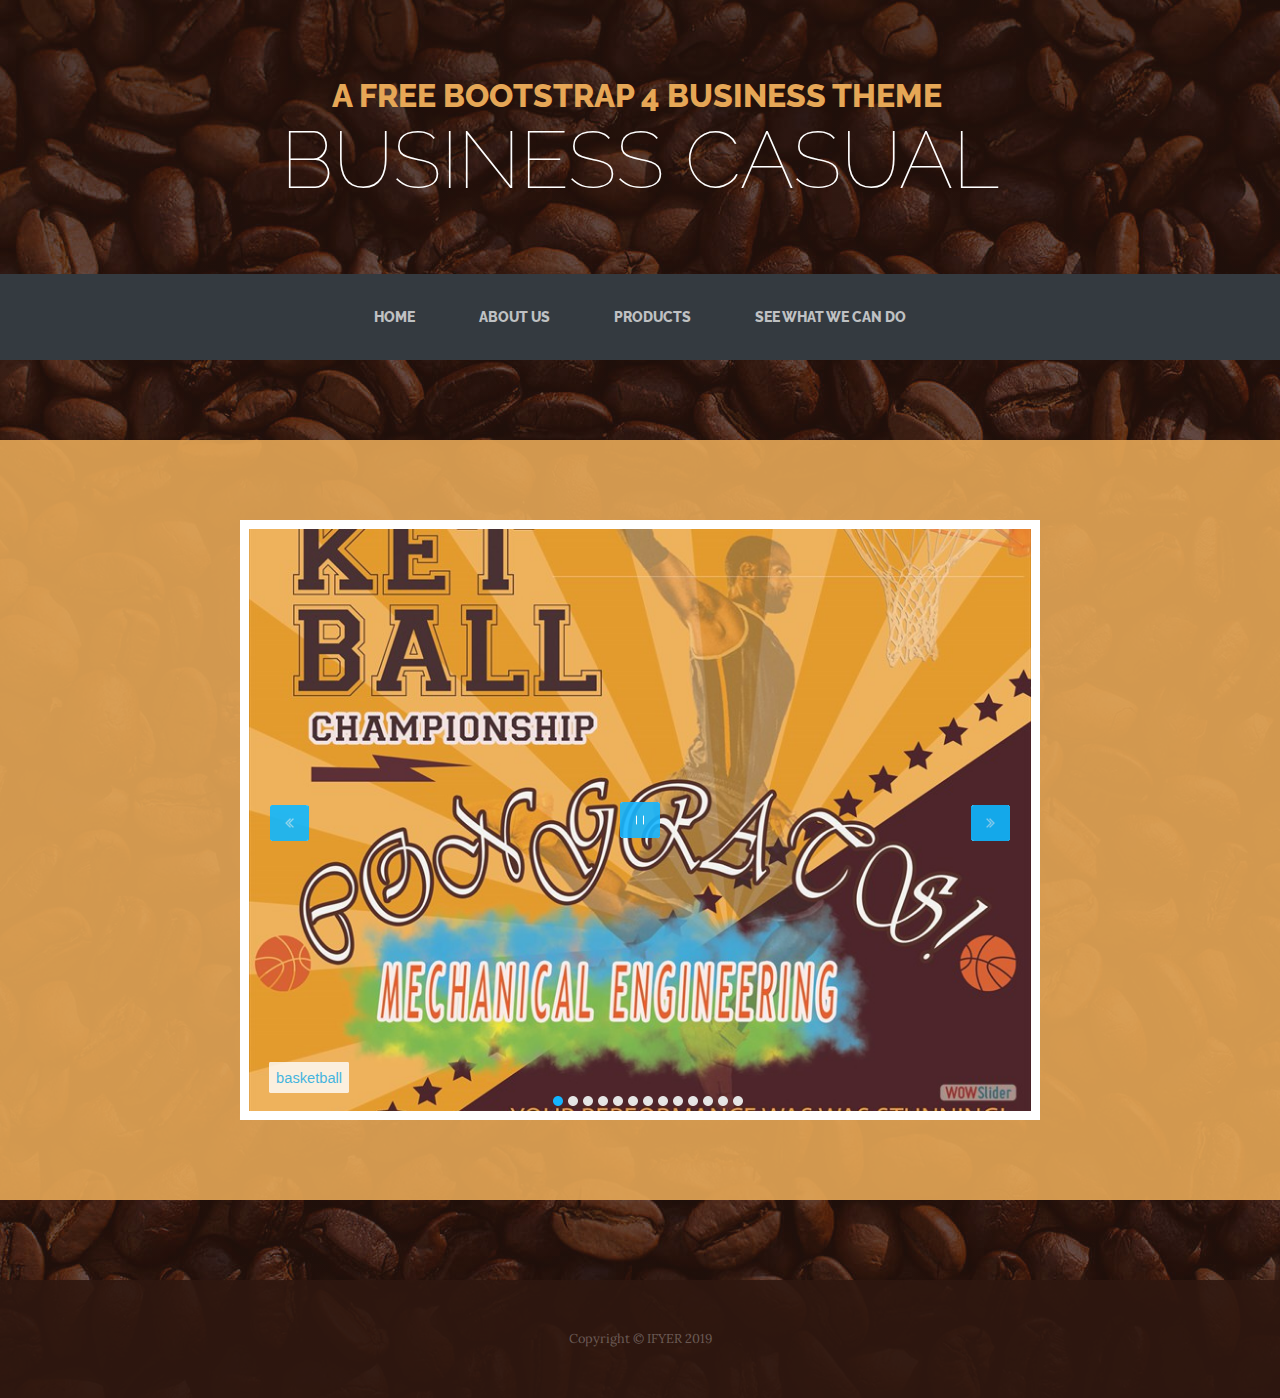
==== store.html @ b1270334 "first" ====
<!DOCTYPE html>
<html>

<head>
    <meta charset="utf-8">
    <meta name="viewport" content="width=device-width, initial-scale=1.0, shrink-to-fit=no">
    <title>Store - IFYER</title>
    <link rel="stylesheet" href="assets/bootstrap/css/bootstrap.min.css">
    <link rel="stylesheet" href="https://fonts.googleapis.com/css?family=Raleway:100,100i,200,200i,300,300i,400,400i,500,500i,600,600i,700,700i,800,800i,900,900i">
    <link rel="stylesheet" href="https://fonts.googleapis.com/css?family=Lora:400,400i,700,700i">
    <link rel="stylesheet" href="https://cdnjs.cloudflare.com/ajax/libs/animate.css/3.5.2/animate.min.css">
    <link rel="stylesheet" href="assets/css/untitled.css">

	<!-- Start WOWSlider.com HEAD section --> <!-- add to the <head> of your page -->
	<link rel="stylesheet" type="text/css" href="engine0/style.css" />
	<script type="text/javascript" src="engine0/jquery.js"></script>
	<!-- End WOWSlider.com HEAD section --></head>

<body style="background:linear-gradient(rgba(47, 23, 15, 0.65), rgba(47, 23, 15, 0.65)), url('assets/img/bg.jpg');">
    <h1 class="text-center text-white d-none d-lg-block site-heading"><span class="text-primary site-heading-upper mb-3">A Free Bootstrap 4 Business Theme&nbsp;</span><span class="site-heading-lower">Business Casual</span></h1>
    <nav class="navbar navbar-light navbar-expand-lg bg-dark py-lg-4" id="mainNav">
        <div class="container"><a class="navbar-brand text-uppercase d-lg-none text-expanded" href="#">IFYER</a><button data-toggle="collapse" data-target="#navbarResponsive" class="navbar-toggler" aria-controls="navbarResponsive" aria-expanded="false" aria-label="Toggle navigation"><span class="navbar-toggler-icon"></span></button>
            <div
                class="collapse navbar-collapse" id="navbarResponsive">
                <ul class="nav navbar-nav mx-auto">
                    <li class="nav-item" role="presentation"><a class="nav-link" href="index.html">Home</a></li>
                    <li class="nav-item" role="presentation"><a class="nav-link" href="about.html">About us</a></li>
                    <li class="nav-item" role="presentation"><a class="nav-link" href="products.html">Products</a></li>
                    <li class="nav-item" role="presentation"><a class="nav-link" href="store.html">see what we can do</a></li>
                </ul>
        </div>
        </div>
    </nav>
    <section class="page-section cta">
     <!--   
	<!-- Start WOWSlider.com BODY section --> <!-- add to the <body> of your page -->
	<div id="wowslider-container0">
	<div class="ws_images"><ul>
		<li><img src="data0/images/basketball_2.jpg" alt="basketball" title="basketball" id="wows0_0"/></li>
		<li><img src="data0/images/bismark_1.jpg" alt="BISMARK 1" title="BISMARK 1" id="wows0_1"/></li>
		<li><img src="data0/images/cheesa_original_5.jpg" alt="cheesa original " title="cheesa original " id="wows0_2"/></li>
		<li><img src="data0/images/cheesa_original_8.jpg" alt="cheesa original 8" title="cheesa original 8" id="wows0_3"/></li>
		<li><img src="data0/images/david_2.jpg" alt="david -logo" title="david -logo" id="wows0_4"/></li>
		<li><img src="data0/images/food_flyer_2.jpg" alt="food flyer 2" title="food flyer 2" id="wows0_5"/></li>
		<li><img src="data0/images/foodflyer7a.jpg" alt="food-flyer" title="food-flyer" id="wows0_6"/></li>
		<li><img src="data0/images/getty_agenda_6.jpg" alt="getty agenda " title="getty agenda " id="wows0_7"/></li>
		<li><img src="data0/images/getty_sample_3b.jpg" alt="Getty " title="Getty " id="wows0_8"/></li>
		<li><img src="data0/images/jerseyc.jpg" alt="jersey" title="jersey" id="wows0_9"/></li>
		<li><img src="data0/images/transport_flyer.jpg" alt="transport flyer" title="transport flyer" id="wows0_10"/></li>
		<li><a href="http://wowslider.net"><img src="data0/images/2085.png" alt="slideshow html code" title="Logo" id="wows0_11"/></a></li>
		<li><img src="data0/images/adjei_3.jpg" alt="Adjei- Agenda" title="Adjei- Agenda" id="wows0_12"/></li>
	</ul></div>
	<div class="ws_bullets"><div>
		<a href="#" title="basketball"><span><img src="data0/tooltips/basketball_2.jpg" alt="basketball"/>1</span></a>
		<a href="#" title="BISMARK 1"><span><img src="data0/tooltips/bismark_1.jpg" alt="BISMARK 1"/>2</span></a>
		<a href="#" title="cheesa original "><span><img src="data0/tooltips/cheesa_original_5.jpg" alt="cheesa original "/>3</span></a>
		<a href="#" title="cheesa original 8"><span><img src="data0/tooltips/cheesa_original_8.jpg" alt="cheesa original 8"/>4</span></a>
		<a href="#" title="david -logo"><span><img src="data0/tooltips/david_2.jpg" alt="david -logo"/>5</span></a>
		<a href="#" title="food flyer 2"><span><img src="data0/tooltips/food_flyer_2.jpg" alt="food flyer 2"/>6</span></a>
		<a href="#" title="food-flyer"><span><img src="data0/tooltips/foodflyer7a.jpg" alt="food-flyer"/>7</span></a>
		<a href="#" title="getty agenda "><span><img src="data0/tooltips/getty_agenda_6.jpg" alt="getty agenda "/>8</span></a>
		<a href="#" title="Getty "><span><img src="data0/tooltips/getty_sample_3b.jpg" alt="Getty "/>9</span></a>
		<a href="#" title="jersey"><span><img src="data0/tooltips/jerseyc.jpg" alt="jersey"/>10</span></a>
		<a href="#" title="transport flyer"><span><img src="data0/tooltips/transport_flyer.jpg" alt="transport flyer"/>11</span></a>
		<a href="#" title="Logo"><span><img src="data0/tooltips/2085.png" alt="Logo"/>12</span></a>
		<a href="#" title="Adjei- Agenda"><span><img src="data0/tooltips/adjei_3.jpg" alt="Adjei- Agenda"/>13</span></a>
	</div></div><div class="ws_script" style="position:absolute;left:-99%"><a href="http://wowslider.net">bootstrap image slider</a> by WOWSlider.com v8.8</div>
	<div class="ws_shadow"></div>
	</div>	
	<script type="text/javascript" src="engine0/wowslider.js"></script>
	<script type="text/javascript" src="engine0/script.js"></script>
	<!-- End WOWSlider.com BODY section --><div class="container">  
           <!-- <div class="row">
                <div class="col-xl-9 mx-auto">
                    <div class="cta-inner text-center rounded">
                        <h2 class="section-heading mb-5"><span class="section-heading-upper">Come On In</span><span class="section-heading-lower">We're Open</span></h2>
                        <ul class="list-unstyled mx-auto list-hours mb-5 text-left">
                            <li class="d-flex list-unstyled-item list-hours-item">Sunday<span class="ml-auto">Closed</span></li>
                            <li class="d-flex list-unstyled-item list-hours-item">Monday<span class="ml-auto">7:00 AM to 8:00 PM</span></li>
                            <li class="d-flex list-unstyled-item list-hours-item">Tuesday<span class="ml-auto">7:00 AM to 8:00 PM</span></li>
                            <li class="d-flex list-unstyled-item list-hours-item">Wednesday<span class="ml-auto">7:00 AM to 8:00 PM</span></li>
                            <li class="d-flex list-unstyled-item list-hours-item">Thursday<span class="ml-auto">7:00 AM to 8:00 PM</span></li>
                            <li class="d-flex list-unstyled-item list-hours-item">Friday<span class="ml-auto">7:00 AM to 8:00 PM</span></li>
                            <li class="d-flex list-unstyled-item list-hours-item">Saturday<span class="ml-auto">9:00 AM to 5:00 PM</span></li>
                        </ul>
                        <p class="address mb-5"><em><strong>1116 Orchard Street</strong><span><br>Golden Valley, Minnesota</span></em></p>
                        <p class="address mb-0"><small><em>Call Anytime</em></small><span><br>(317) 585-8468</span></p>
                    </div>
                </div>
            </div> -->
        </div> 
    </section>
  <!--  <section class="page-section about-heading">
        <div class="container"><img class="img-fluid rounded about-heading-img mb-3 mb-lg-0" src="assets/img/about.jpg">
            <div class="about-heading-content">
                <div class="row">
                    <div class="col-lg-10 col-xl-9 mx-auto">
                        <div class="bg-faded rounded p-5">
                            <h2 class="section-heading mb-4"><span class="section-heading-upper">Strong Coffee, Strong Roots</span><span class="section-heading-lower">&nbsp;About Our Cafe</span></h2>
                            <p>Founded in 1987 by the Hernandez brothers, our establishment has been serving up rich coffee sourced from artisan farmers in various regions of South and Central America. We are dedicated to travelling the world, finding the
                                best coffee, and bringing back to you here in our cafe.</p>
                            <p class="mb-0"><span>We guarantee that you will fall in&nbsp;</span><em>lust</em><span>&nbsp;with our decadent blends the moment you walk inside until you finish your last sip. Join us for your daily routine, an outing with friends, or simply just to enjoy some alone time.</span></p>
                        </div>
                    </div>
                </div>
            </div>
        </div>
    </section> -->
    <footer class="footer text-faded text-center py-5">
        <div class="container">
            <p class="m-0 small">Copyright&nbsp;©&nbsp;IFYER 2019</p>
        </div>
    </footer>
    <script src="assets/js/jquery.min.js"></script>
    <script src="assets/bootstrap/js/bootstrap.min.js"></script>
    <script src="assets/js/bs-animation.js"></script>
    <script src="assets/js/current-day.js"></script>
</body>

</html>
---- assets/css/untitled.css ----
.site-heading .site-heading-lower {
}

img, svg {
  margin-left: 90px;
}

.d-flex.mx-auto.bg-faded.p-5.rounded {
  width: 50%;
  margin-bottom: -20px;
}
---- engine0/style.css ----
/*
 *	generated by WOW Slider 8.8
 *	template Aqua
 */

#wowslider-container0 { 
	display: table;
	zoom: 1; 
	position: relative;
	width: 100%;
	max-width: 800px;
	max-height:600px;
	margin:0px auto 0px;
	z-index:90;
	text-align:left; /* reset align=center */
	font-size: 10px;
	text-shadow: none; /* fix some user styles */

	/* reset box-sizing (to boostrap friendly) */
	-webkit-box-sizing: content-box;
	-moz-box-sizing: content-box;
	box-sizing: content-box; 
}
* html #wowslider-container0{ width:800px }
#wowslider-container0 .ws_images ul{
	position:relative;
	width: 10000%; 
	height:100%;
	left:0;
	list-style:none;
	margin:0;
	padding:0;
	border-spacing:0;
	overflow: visible;
	/*table-layout:fixed;*/
}
#wowslider-container0 .ws_images ul li{
	position: relative;
	width:1%;
	height:100%;
	line-height:0; /*opera*/
	overflow: hidden;
	float:left;
	/*font-size:0;*/
	padding:0 0 0 0 !important;
	margin:0 0 0 0 !important;
}

#wowslider-container0 .ws_images{
	position: relative;
	left:0;
	top:0;
	height:100%;
	max-height:600px;
	max-width: 800px;
	vertical-align: top;
	border:9px solid #FFFFFF;
	overflow: hidden;
}
#wowslider-container0 .ws_images ul a{
	width:100%;
	height:100%;
	max-height:600px;
	display:block;
	color:transparent;
}
#wowslider-container0 img{
	max-width: none !important;
}
#wowslider-container0 .ws_images .ws_list img,
#wowslider-container0 .ws_images > div > img{
	width:100%;
	border:none 0;
	max-width: none;
	padding:0;
	margin:0;
}
#wowslider-container0 .ws_images > div > img {
	max-height:600px;
}

#wowslider-container0 .ws_images iframe {
	position: absolute;
	z-index: -1;
}

#wowslider-container0 .ws-title > div {
	display: inline-block !important;
}

#wowslider-container0 a{ 
	text-decoration: none; 
	outline: none; 
	border: none; 
}

#wowslider-container0  .ws_bullets { 
	float: left;
	position:absolute;
	z-index:70;
}
#wowslider-container0  .ws_bullets div{
	position:relative;
	float:left;
	font-size: 0px;
}
/* compatibility with Joomla styles */
#wowslider-container0  .ws_bullets a {
	line-height: 0;
}

#wowslider-container0  .ws_script{
	display:none;
}
#wowslider-container0 sound, 
#wowslider-container0 object{
	position:absolute;
}

/* prevent some of users reset styles */
#wowslider-container0 .ws_effect {
	position: static;
	width: 100%;
	height: 100%;
}

#wowslider-container0 .ws_photoItem {
	border: 2em solid #fff;
	margin-left: -2em;
	margin-top: -2em;
}
#wowslider-container0 .ws_cube_side {
	background: #A6A5A9;
}


#wowslider-container0.ws_gestures {
	cursor: -webkit-grab;
	cursor: -moz-grab;
	cursor: url("[data-uri]"), move;
}
#wowslider-container0.ws_gestures.ws_grabbing {
	cursor: -webkit-grabbing;
	cursor: -moz-grabbing;
	cursor: url("[data-uri]"), move;
}

/* hide controls when video start play */
#wowslider-container0.ws_video_playing .ws_bullets,
#wowslider-container0.ws_video_playing .ws_fullscreen,
#wowslider-container0.ws_video_playing .ws_next,
#wowslider-container0.ws_video_playing .ws_prev {
	display: none;
}


/* youtube/vimeo buttons */
#wowslider-container0 .ws_video_btn {
	position: absolute;
	display: none;
	cursor: pointer;
	top: 0;
	left: 0;
	width: 100%;
	height: 100%;
	z-index: 55;
}
#wowslider-container0 .ws_video_btn.ws_youtube,
#wowslider-container0 .ws_video_btn.ws_vimeo {
	display: block;
}
#wowslider-container0 .ws_video_btn div {
	position: absolute;
	background-image: url(./playvideo.png);
	background-size: 200%;
	top: 50%;
	left: 50%;
	width: 7em;
	height: 5em;
	margin-left: -3.5em;
	margin-top: -2.5em;
}
#wowslider-container0 .ws_video_btn.ws_youtube div {
	background-position: 0 0;
}
#wowslider-container0 .ws_video_btn.ws_youtube:hover div {
	background-position: 100% 0;
}
#wowslider-container0 .ws_video_btn.ws_vimeo div {
	background-position: 0 100%;
}
#wowslider-container0 .ws_video_btn.ws_vimeo:hover div {
	background-position: 100% 100%;
}

#wowslider-container0 .ws_playpause.ws_hide {
	display: none !important;
}

#wowslider-container0  .ws_bullets { 
	padding: 5px; 
}
#wowslider-container0 .ws_bullets a { 
	width:10px;
	height:10px;
	background: url(./bullet.png) left top;
	float: left; 
	text-indent: -1000px; 
	position:relative;
	margin-left:5px;
	color:transparent;
}
#wowslider-container0 .ws_bullets a.ws_selbull, #wowslider-container0 .ws_bullets a:hover{
	background-position: 0 100%;
} 
#wowslider-container0 a.ws_next, #wowslider-container0 a.ws_prev {
	background-size: 200%;

	position:absolute;
	top:50%;
	margin-top:-15px;
	z-index:60;
	height: 3.7em;
	width: 4em;
	background-image: url(./arrows.png);
}
#wowslider-container0 a.ws_next{
	background-position: 100% 0;
	right:2.1em;
}
#wowslider-container0 a.ws_prev {
	left:2.1em;
	background-position: 0 0; 
}

/*playpause*/
#wowslider-container0 .ws_playpause {
    width: 4em;
    height: 3.7em;
    position: absolute;
    top: 50%;
    left: 50%;
    margin-left: -2em;
    margin-top: -1.8em;
    z-index: 59;
	background-size: 100%;
}

#wowslider-container0 .ws_pause {
    background-image: url(./pause.png);
}

#wowslider-container0 .ws_play {
    background-image: url(./play.png);
}

#wowslider-container0 .ws_pause:hover, #wowslider-container1 .ws_play:hover {
    background-position: 100% 100% !important;
}/* bottom center */
#wowslider-container0  .ws_bullets {
    bottom: 0;
	left:50%;
}
#wowslider-container0  .ws_bullets div{
	left:-50%;
}
#wowslider-container0 .ws-title{
	position:absolute;
	display:block;
	font: 1.5em Tahoma, Arial, Helvetica;
	bottom: 1.2em;
	left: 1.35em;
	margin-right:1.25em;
	color:#16B6FF;
	z-index: 50;
}
#wowslider-container0 .ws-title div,#wowslider-container0 .ws-title span{
	display:inline-block;
	padding:0.5em;
	background:#FFFFFF;
	border-radius:0.1em;
	-moz-border-radius:0.1em;
	-webkit-border-radius:0.1em;
	opacity:0.8;
	filter:progid:DXImageTransform.Microsoft.Alpha(opacity=80);	
}
#wowslider-container0 .ws-title div{
	display:block;
	margin-top:0.35em;
	font-size: 0.8em;
	font-weight: normal;
	color:#333333;
}#wowslider-container0 .ws_images > ul{
	animation: wsBasic 52s infinite;
	-moz-animation: wsBasic 52s infinite;
	-webkit-animation: wsBasic 52s infinite;
}
@keyframes wsBasic{0%{left:-0%} 3.85%{left:-0%} 7.69%{left:-100%} 11.54%{left:-100%} 15.38%{left:-200%} 19.23%{left:-200%} 23.08%{left:-300%} 26.92%{left:-300%} 30.77%{left:-400%} 34.62%{left:-400%} 38.46%{left:-500%} 42.31%{left:-500%} 46.15%{left:-600%} 50%{left:-600%} 53.85%{left:-700%} 57.69%{left:-700%} 61.54%{left:-800%} 65.38%{left:-800%} 69.23%{left:-900%} 73.08%{left:-900%} 76.92%{left:-1000%} 80.77%{left:-1000%} 84.62%{left:-1100%} 88.46%{left:-1100%} 92.31%{left:-1200%} 96.15%{left:-1200%} }
@-moz-keyframes wsBasic{0%{left:-0%} 3.85%{left:-0%} 7.69%{left:-100%} 11.54%{left:-100%} 15.38%{left:-200%} 19.23%{left:-200%} 23.08%{left:-300%} 26.92%{left:-300%} 30.77%{left:-400%} 34.62%{left:-400%} 38.46%{left:-500%} 42.31%{left:-500%} 46.15%{left:-600%} 50%{left:-600%} 53.85%{left:-700%} 57.69%{left:-700%} 61.54%{left:-800%} 65.38%{left:-800%} 69.23%{left:-900%} 73.08%{left:-900%} 76.92%{left:-1000%} 80.77%{left:-1000%} 84.62%{left:-1100%} 88.46%{left:-1100%} 92.31%{left:-1200%} 96.15%{left:-1200%} }
@-webkit-keyframes wsBasic{0%{left:-0%} 3.85%{left:-0%} 7.69%{left:-100%} 11.54%{left:-100%} 15.38%{left:-200%} 19.23%{left:-200%} 23.08%{left:-300%} 26.92%{left:-300%} 30.77%{left:-400%} 34.62%{left:-400%} 38.46%{left:-500%} 42.31%{left:-500%} 46.15%{left:-600%} 50%{left:-600%} 53.85%{left:-700%} 57.69%{left:-700%} 61.54%{left:-800%} 65.38%{left:-800%} 69.23%{left:-900%} 73.08%{left:-900%} 76.92%{left:-1000%} 80.77%{left:-1000%} 84.62%{left:-1100%} 88.46%{left:-1100%} 92.31%{left:-1200%} 96.15%{left:-1200%} }

#wowslider-container0 .ws_bullets  a img{
	text-indent:0;
	display:block;
	bottom:16px;
	left:-32px;
	visibility:hidden;
	position:absolute;
    -moz-box-shadow: 0 1px 3px rgba(0, 0, 0, 0.4);
	box-shadow: 0 1px 3px rgba(0, 0, 0, 0.4);
    border: 4px solid #FFF;
}
#wowslider-container0 .ws_bullets a:hover img{
	visibility:visible;
}

#wowslider-container0 .ws_bulframe div div{
	height:48px;
	overflow:visible;
	position:relative;
}
#wowslider-container0 .ws_bulframe div {
	left:0;
	overflow:hidden;
	position:relative;
	background-color:#FFF;
	width:64px;
}
#wowslider-container0  .ws_bullets .ws_bulframe{
	display:none;
	bottom:18px;
	overflow:visible;
	position:absolute;
	cursor:pointer;
    -moz-box-shadow: 0 1px 3px rgba(0, 0, 0, 0.4);
	box-shadow: 0 1px 3px rgba(0, 0, 0, 0.4);
    border: 4px solid #FFF;
}
#wowslider-container0 .ws_bulframe span{
	display:block;
	position:absolute;
	bottom:-10px;
	margin-left:-7px;
	left:32px;
	background:url(./triangle.png);
	width:15px;
	height:6px;
}#wowslider-container0 .ws_bulframe div div{
	height: auto;
}

@media all and (max-width:760px) {
	#wowslider-container0 .ws_fullscreen {
		display: block;
	}
}
@media all and (max-width:400px){
	#wowslider-container0 .ws_controls,
	#wowslider-container0 .ws_bullets,
	#wowslider-container0 .ws_thumbs{
		display: none
	}
}
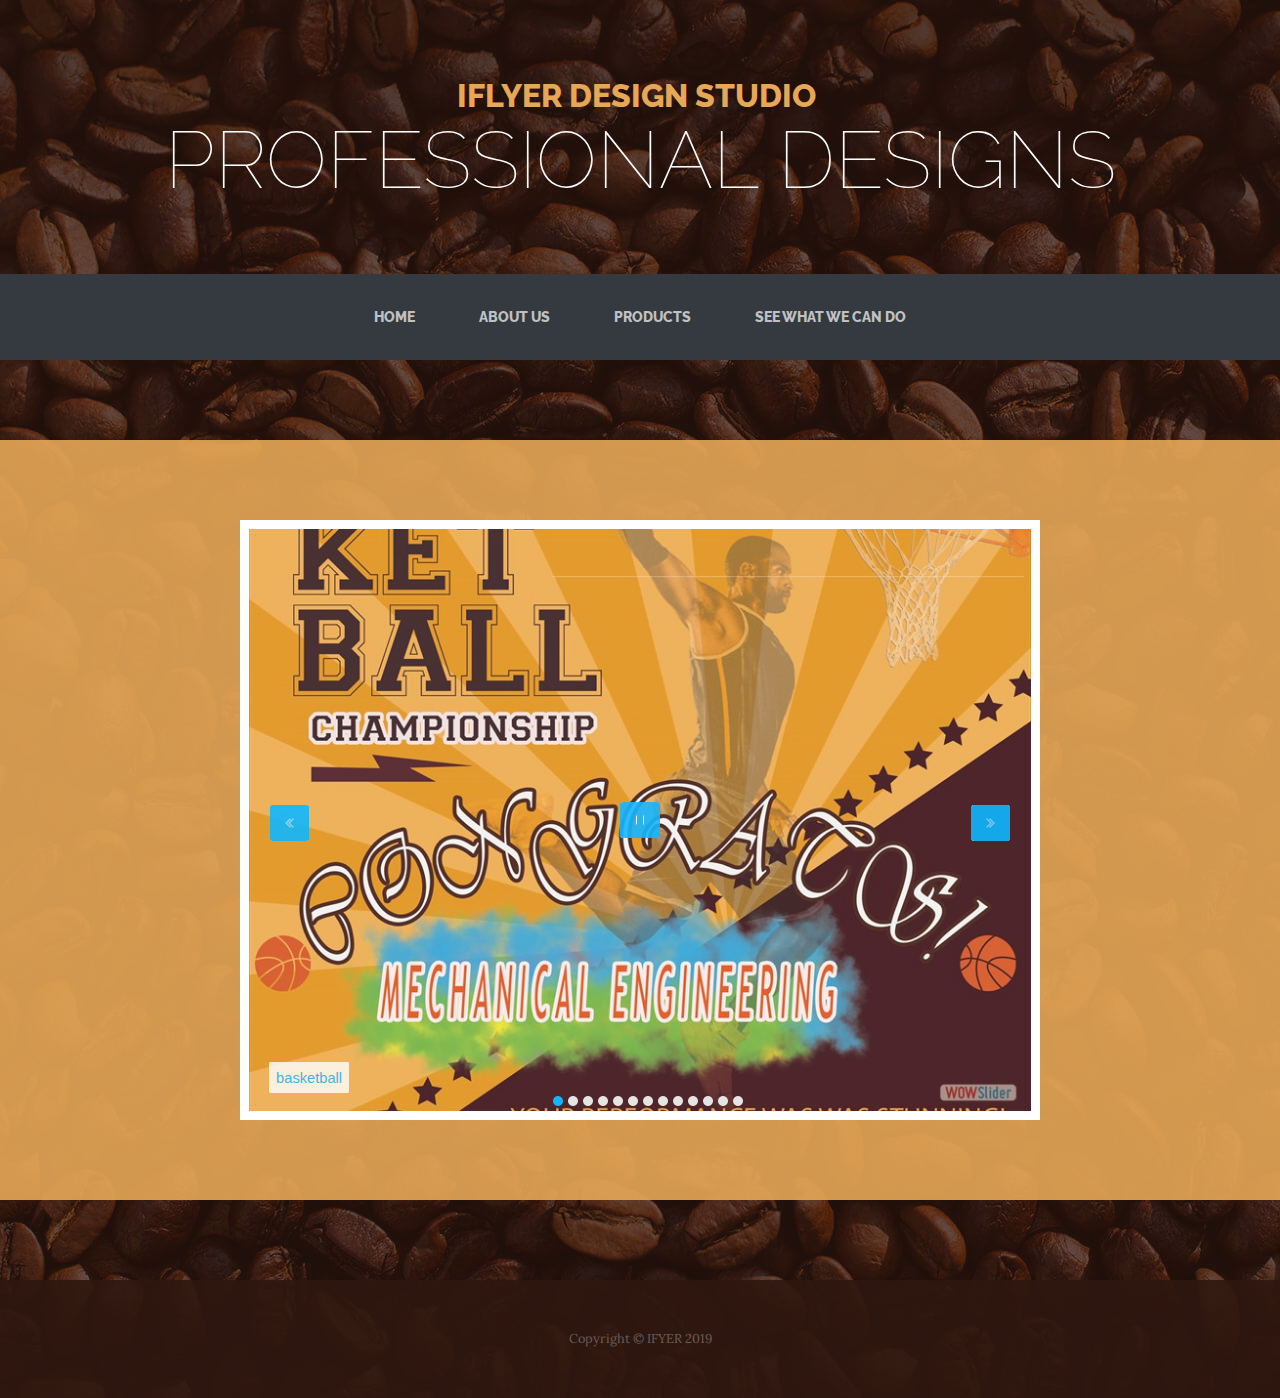
==== commit 4bdf3753: "update store" ====
--- a/store.html
+++ b/store.html
@@ -17,7 +17,7 @@
 	<!-- End WOWSlider.com HEAD section --></head>
 
 <body style="background:linear-gradient(rgba(47, 23, 15, 0.65), rgba(47, 23, 15, 0.65)), url('assets/img/bg.jpg');">
-    <h1 class="text-center text-white d-none d-lg-block site-heading"><span class="text-primary site-heading-upper mb-3">A Free Bootstrap 4 Business Theme&nbsp;</span><span class="site-heading-lower">Business Casual</span></h1>
+    <h1 class="text-center text-white d-none d-lg-block site-heading"><span class="text-primary site-heading-upper mb-3">IFLYER DESIGN STUDIO&nbsp;</span><span class="site-heading-lower">PROFESSIONAL DESIGNS</span></h1>
     <nav class="navbar navbar-light navbar-expand-lg bg-dark py-lg-4" id="mainNav">
         <div class="container"><a class="navbar-brand text-uppercase d-lg-none text-expanded" href="#">IFYER</a><button data-toggle="collapse" data-target="#navbarResponsive" class="navbar-toggler" aria-controls="navbarResponsive" aria-expanded="false" aria-label="Toggle navigation"><span class="navbar-toggler-icon"></span></button>
             <div
